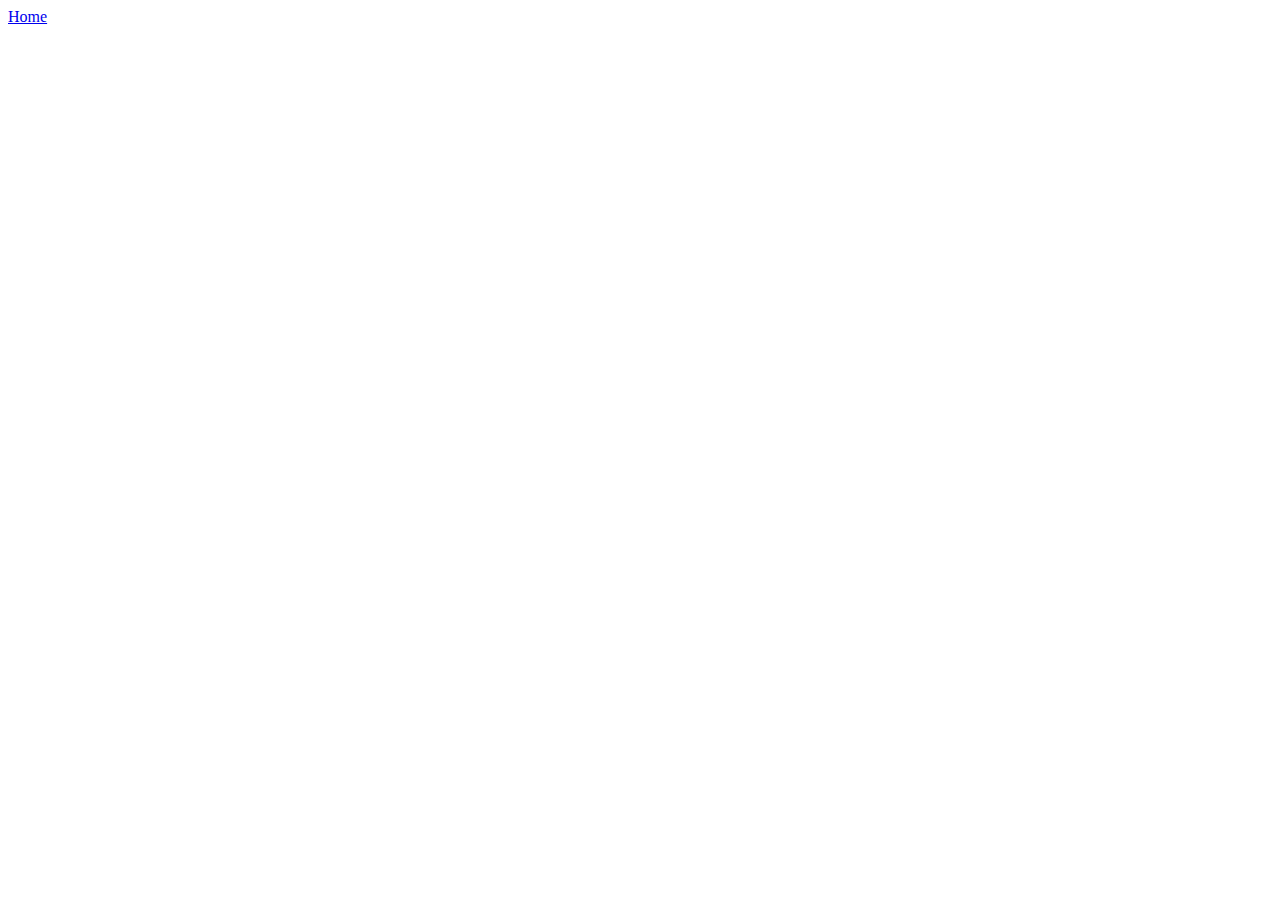
==== recipes/brownies.html @ cbeeb0d9 "Add image and new recipe pages" ====
<!DOCTYPE html>
<html lang="en">
<head>
    <meta charset="UTF-8">
    <meta name="viewport" content="width=, initial-scale=1.0">
    <title>Document</title>
</head>
<body>
    

    <a href="../index.html">Home</a>
</body>
</html>
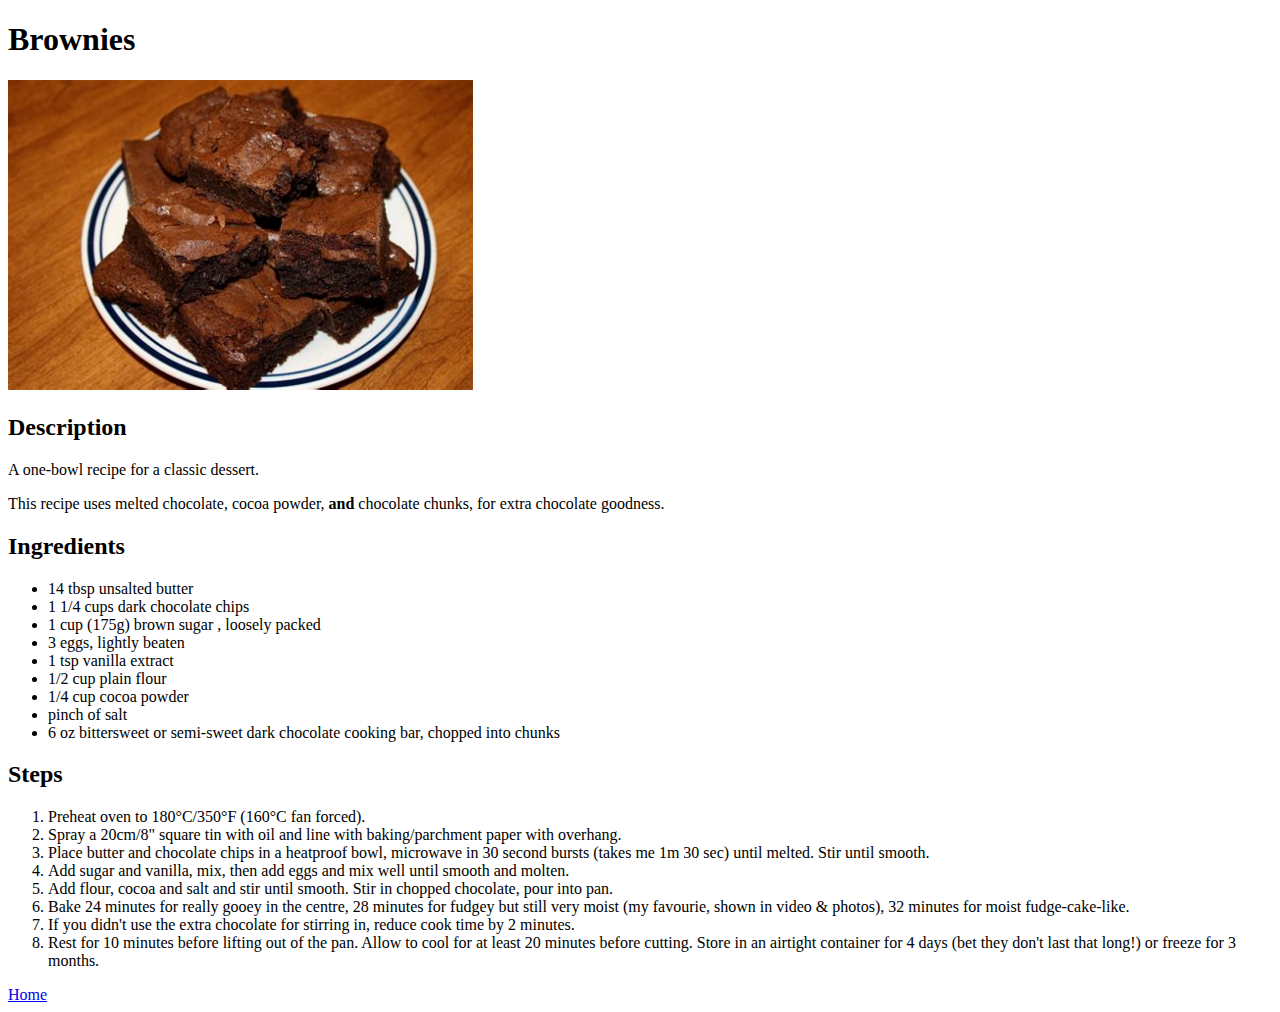
==== commit 46f90fa7: "Add brownie recipe and adjust salad description" ====
--- a/recipes/brownies.html
+++ b/recipes/brownies.html
@@ -3,10 +3,42 @@
 <head>
     <meta charset="UTF-8">
     <meta name="viewport" content="width=, initial-scale=1.0">
-    <title>Document</title>
+    <title>Brownies</title>
 </head>
 <body>
+    <h1>Brownies</h1>
+    <img src="../img/brownies.jpeg" alt="A plate of brownies." height="310">
+
+    <h2>Description</h2>
+    <p>A one-bowl recipe for a classic dessert.</p>
+    <p>This recipe uses melted chocolate, cocoa powder, <strong>and</strong> chocolate chunks, for extra chocolate goodness.</p>
+
+    <h2>Ingredients</h2>
+    <ul>
+        <li>14 tbsp unsalted butter</li>
+        <li>1 1/4 cups dark chocolate chips</li>
+        <li>1 cup (175g) brown sugar , loosely packed</li>
+        <li>3 eggs, lightly beaten</li>
+        <li>1 tsp vanilla extract</li>
+        <li>1/2 cup plain flour</li>
+        <li>1/4 cup cocoa powder</li>
+        <li>pinch of salt</li>
+        <li>6 oz bittersweet or semi-sweet dark chocolate cooking bar, chopped into chunks</li>
+    </ul>
+
+    <h2>Steps</h2>
+    <ol>
+        <li>Preheat oven to 180°C/350°F (160°C fan forced).</li>
+        <li>Spray a 20cm/8" square tin with oil and line with baking/parchment paper with overhang.</li>
+        <li>Place butter and chocolate chips in a heatproof bowl, microwave in 30 second bursts (takes me 1m 30 sec) until melted. Stir until smooth.</li>
+        <li>Add sugar and vanilla, mix, then add eggs and mix well until smooth and molten. </li>
+        <li>Add flour, cocoa and salt and stir until smooth. Stir in chopped chocolate, pour into pan. </li>
+        <li>Bake 24 minutes for really gooey in the centre, 28 minutes for fudgey but still very moist (my favourie, shown in video & photos), 32 minutes for moist fudge-cake-like. </li>
+        <li>If you didn't use the extra chocolate for stirring in, reduce cook time by 2 minutes.</li>
+        <li>Rest for 10 minutes before lifting out of the pan. Allow to cool for at least 20 minutes before cutting. Store in an airtight container for 4 days (bet they don't last that long!) or freeze for 3 months.</li>
+    </ol>
     
+
 
     <a href="../index.html">Home</a>
 </body>
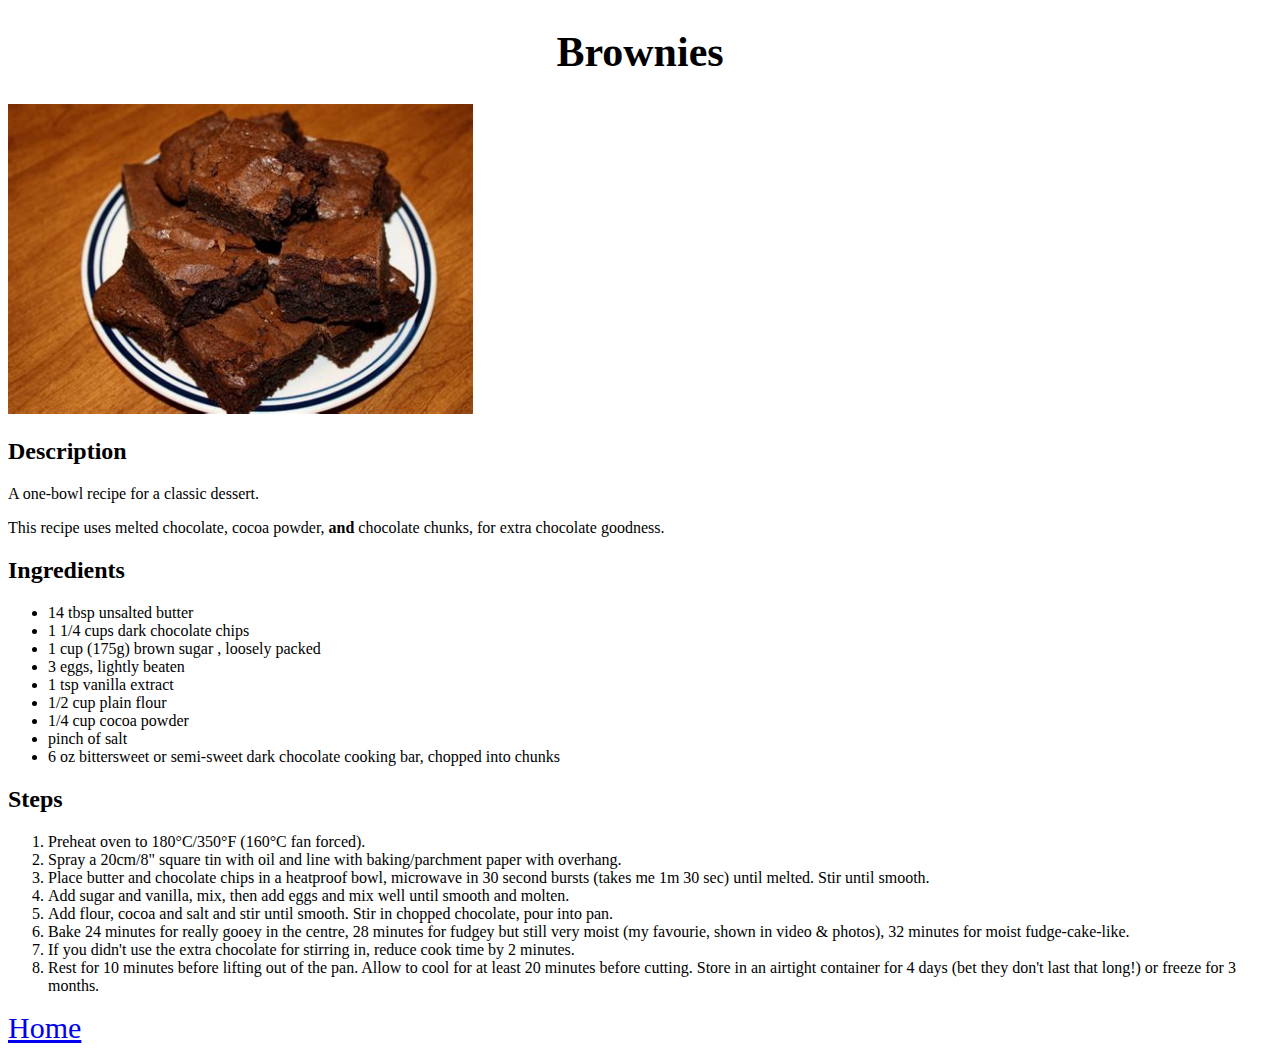
==== commit 8c377de6: "Set up basic css and add to pages" ====
--- a/recipes/brownies.html
+++ b/recipes/brownies.html
@@ -4,6 +4,7 @@
     <meta charset="UTF-8">
     <meta name="viewport" content="width=, initial-scale=1.0">
     <title>Brownies</title>
+    <link rel="stylesheet" href="../styles.css">
 </head>
 <body>
     <h1>Brownies</h1>
--- a/styles.css
+++ b/styles.css
@@ -0,0 +1,11 @@
+/* styles.css */
+
+h1 {
+    font-family: Georgia, 'Times New Roman', Times, serif;
+    text-align: center;
+    font-size: 42px;
+}
+a {
+    font-size: 30px;
+
+}
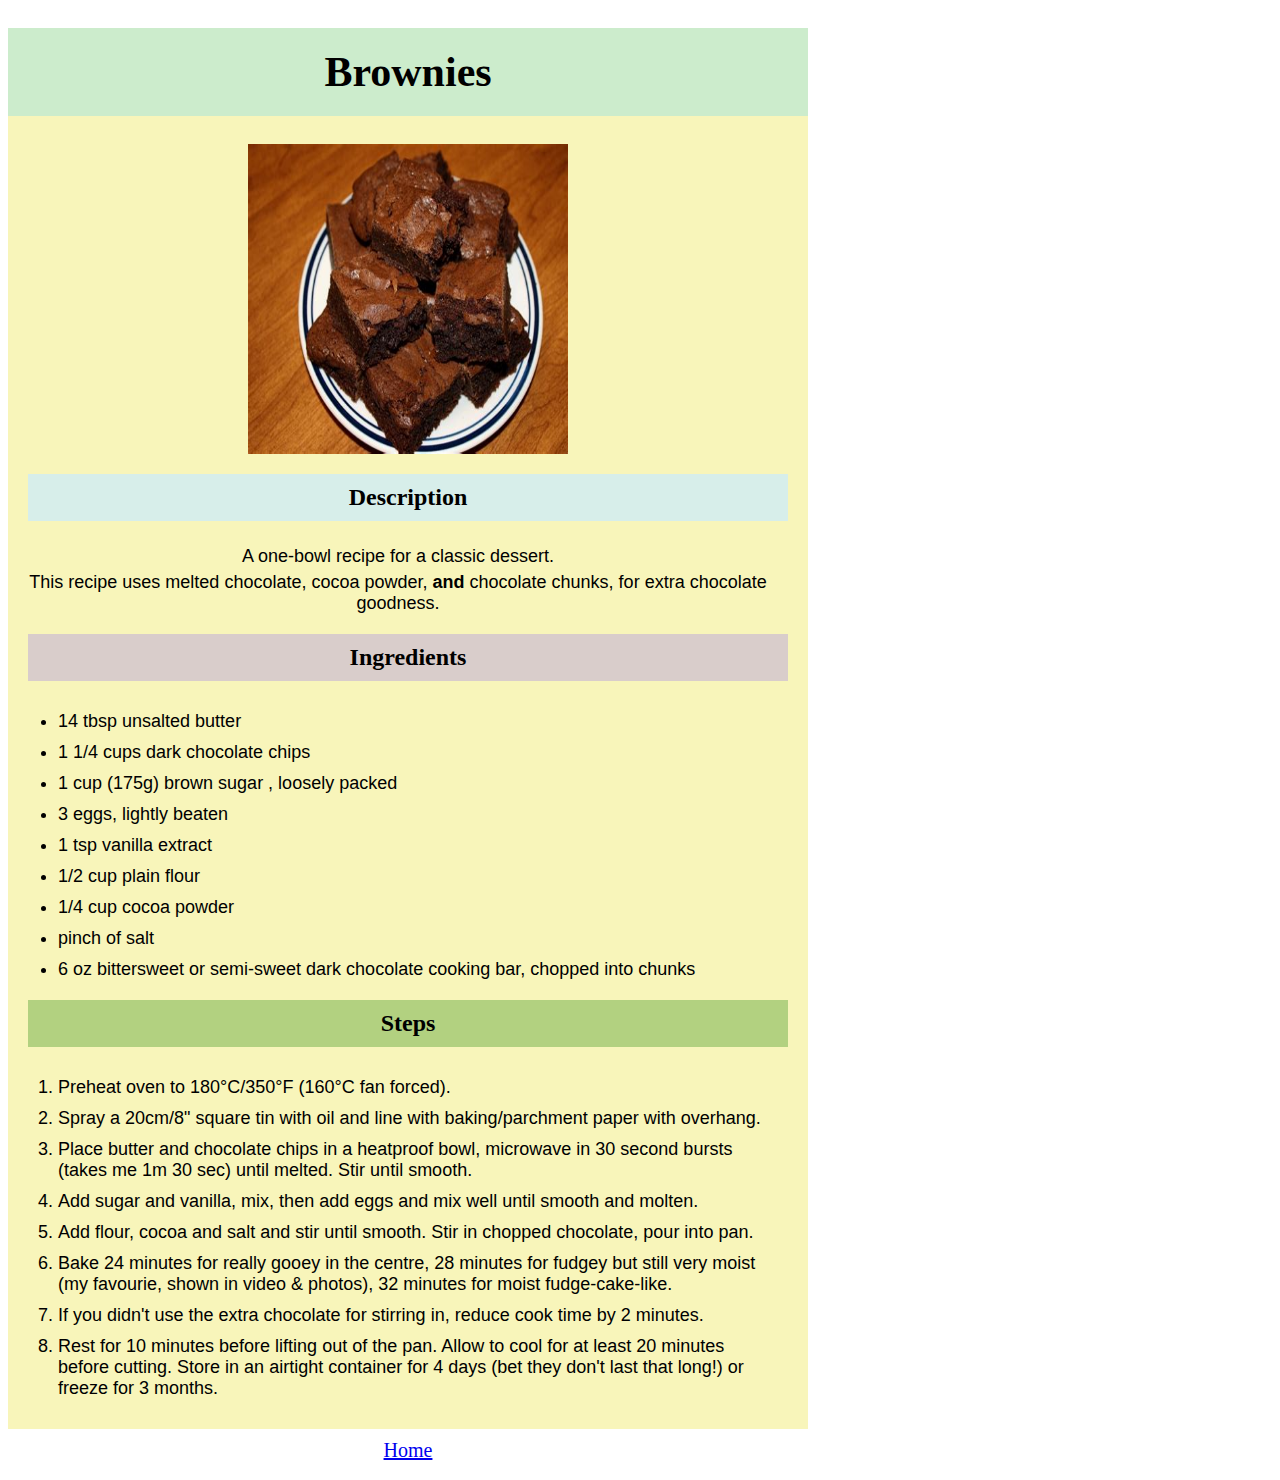
==== commit 1a26bd91: "Add more styling to all pages" ====
--- a/recipes/brownies.html
+++ b/recipes/brownies.html
@@ -7,40 +7,42 @@
     <link rel="stylesheet" href="../styles.css">
 </head>
 <body>
-    <h1>Brownies</h1>
-    <img src="../img/brownies.jpeg" alt="A plate of brownies." height="310">
+    <div class="card recipe">
+        <h1 class="recipe-name">Brownies</h1>
+        <img src="../img/brownies.jpeg" alt="A plate of brownies." height="310">
 
-    <h2>Description</h2>
-    <p>A one-bowl recipe for a classic dessert.</p>
-    <p>This recipe uses melted chocolate, cocoa powder, <strong>and</strong> chocolate chunks, for extra chocolate goodness.</p>
+        <h2 class="description">Description</h2>
+        <p>A one-bowl recipe for a classic dessert.</p>
+        <p>This recipe uses melted chocolate, cocoa powder, <strong>and</strong> chocolate chunks, for extra chocolate goodness.</p>
 
-    <h2>Ingredients</h2>
-    <ul>
-        <li>14 tbsp unsalted butter</li>
-        <li>1 1/4 cups dark chocolate chips</li>
-        <li>1 cup (175g) brown sugar , loosely packed</li>
-        <li>3 eggs, lightly beaten</li>
-        <li>1 tsp vanilla extract</li>
-        <li>1/2 cup plain flour</li>
-        <li>1/4 cup cocoa powder</li>
-        <li>pinch of salt</li>
-        <li>6 oz bittersweet or semi-sweet dark chocolate cooking bar, chopped into chunks</li>
-    </ul>
+        <h2 class="ingredients">Ingredients</h2>
+        <ul>
+            <li>14 tbsp unsalted butter</li>
+            <li>1 1/4 cups dark chocolate chips</li>
+            <li>1 cup (175g) brown sugar , loosely packed</li>
+            <li>3 eggs, lightly beaten</li>
+            <li>1 tsp vanilla extract</li>
+            <li>1/2 cup plain flour</li>
+            <li>1/4 cup cocoa powder</li>
+            <li>pinch of salt</li>
+            <li>6 oz bittersweet or semi-sweet dark chocolate cooking bar, chopped into chunks</li>
+        </ul>
 
-    <h2>Steps</h2>
-    <ol>
-        <li>Preheat oven to 180°C/350°F (160°C fan forced).</li>
-        <li>Spray a 20cm/8" square tin with oil and line with baking/parchment paper with overhang.</li>
-        <li>Place butter and chocolate chips in a heatproof bowl, microwave in 30 second bursts (takes me 1m 30 sec) until melted. Stir until smooth.</li>
-        <li>Add sugar and vanilla, mix, then add eggs and mix well until smooth and molten. </li>
-        <li>Add flour, cocoa and salt and stir until smooth. Stir in chopped chocolate, pour into pan. </li>
-        <li>Bake 24 minutes for really gooey in the centre, 28 minutes for fudgey but still very moist (my favourie, shown in video & photos), 32 minutes for moist fudge-cake-like. </li>
-        <li>If you didn't use the extra chocolate for stirring in, reduce cook time by 2 minutes.</li>
-        <li>Rest for 10 minutes before lifting out of the pan. Allow to cool for at least 20 minutes before cutting. Store in an airtight container for 4 days (bet they don't last that long!) or freeze for 3 months.</li>
-    </ol>
-    
+        <h2 class="steps">Steps</h2>
+        <ol>
+            <li>Preheat oven to 180°C/350°F (160°C fan forced).</li>
+            <li>Spray a 20cm/8" square tin with oil and line with baking/parchment paper with overhang.</li>
+            <li>Place butter and chocolate chips in a heatproof bowl, microwave in 30 second bursts (takes me 1m 30 sec) until melted. Stir until smooth.</li>
+            <li>Add sugar and vanilla, mix, then add eggs and mix well until smooth and molten. </li>
+            <li>Add flour, cocoa and salt and stir until smooth. Stir in chopped chocolate, pour into pan. </li>
+            <li>Bake 24 minutes for really gooey in the centre, 28 minutes for fudgey but still very moist (my favourie, shown in video & photos), 32 minutes for moist fudge-cake-like. </li>
+            <li>If you didn't use the extra chocolate for stirring in, reduce cook time by 2 minutes.</li>
+            <li>Rest for 10 minutes before lifting out of the pan. Allow to cool for at least 20 minutes before cutting. Store in an airtight container for 4 days (bet they don't last that long!) or freeze for 3 months.</li>
+        </ol>
+        
 
 
-    <a href="../index.html">Home</a>
+        <a class="home-link" href="../index.html">Home</a>
+    </div>
 </body>
 </html>--- a/styles.css
+++ b/styles.css
@@ -1,11 +1,93 @@
 /* styles.css */
+
+.card {
+    width: 800px;
+    padding-bottom: 5px;
+}
+
+.home {
+    background-color: rgb(209, 225, 235);
+}
+
+.recipe {
+    background-color:rgb(248, 245, 186);
+}
+
 
 h1 {
     font-family: Georgia, 'Times New Roman', Times, serif;
     text-align: center;
     font-size: 42px;
+    padding: 20px;
 }
+
 a {
     font-size: 30px;
+    
+}
 
+#home {
+    background-color: rgb(235, 235, 235);
+   
 }
+
+.recipe-name {
+    background-color: rgb(204, 236, 204);
+}
+
+img {
+    display: block;
+    margin-left: auto;
+    margin-right: auto;
+    width: 40%;
+}
+
+h2 {
+    font-family: Cambria, Cochin, Georgia, Times, 'Times New Roman', serif;
+    text-align: center;
+    padding: 10px;
+    margin: 20px;
+}
+
+.description {
+    background-color: rgb(215, 238, 234);
+    font-size: 24px;
+}
+
+.ingredients {
+    background-color: rgba(188, 170, 218, 0.527);
+}
+
+.steps {
+    background-color: rgba(21, 128, 0, 0.308);
+}
+
+p, li {
+    font-family: Arial, Helvetica, sans-serif;
+    font-size: 18px;
+    margin: 0 10px;
+    padding-top: 5px;
+    padding-right: 20px;
+}
+
+p {
+    text-align: center;
+}
+
+ol {
+    margin-bottom: 30px;
+}
+
+li {
+    padding-top: 10px;
+}
+
+.home-link {
+    font-size: 20px;
+    background-color: white;
+    display: block;
+    text-align: center;
+    padding: 10px;
+    margin-top: 10px;
+    margin-bottom: -5px;
+}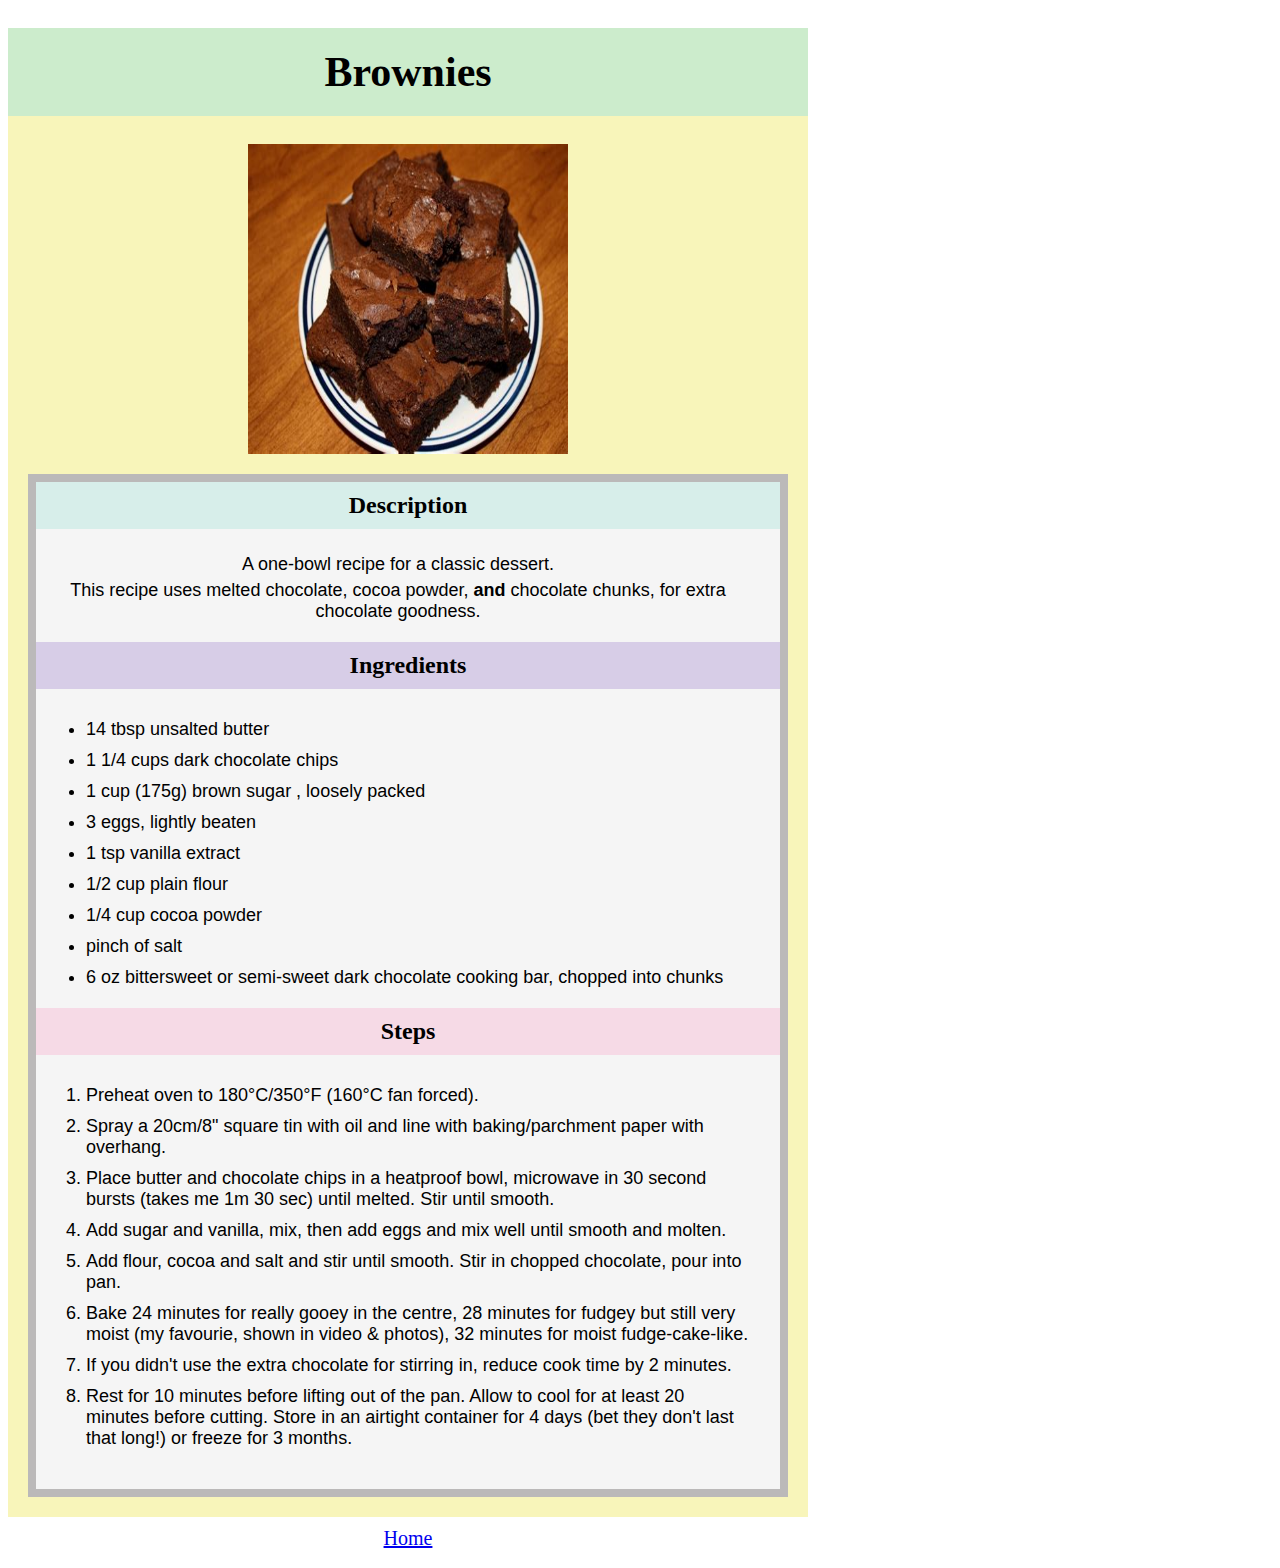
==== commit 7485a625: "Refine styles" ====
--- a/recipes/brownies.html
+++ b/recipes/brownies.html
@@ -11,35 +11,36 @@
         <h1 class="recipe-name">Brownies</h1>
         <img src="../img/brownies.jpeg" alt="A plate of brownies." height="310">
 
-        <h2 class="description">Description</h2>
-        <p>A one-bowl recipe for a classic dessert.</p>
-        <p>This recipe uses melted chocolate, cocoa powder, <strong>and</strong> chocolate chunks, for extra chocolate goodness.</p>
+        <div class="details">
+            <h2 class="description">Description</h2>
+            <p>A one-bowl recipe for a classic dessert.</p>
+            <p>This recipe uses melted chocolate, cocoa powder, <strong>and</strong> chocolate chunks, for extra chocolate goodness.</p>
 
-        <h2 class="ingredients">Ingredients</h2>
-        <ul>
-            <li>14 tbsp unsalted butter</li>
-            <li>1 1/4 cups dark chocolate chips</li>
-            <li>1 cup (175g) brown sugar , loosely packed</li>
-            <li>3 eggs, lightly beaten</li>
-            <li>1 tsp vanilla extract</li>
-            <li>1/2 cup plain flour</li>
-            <li>1/4 cup cocoa powder</li>
-            <li>pinch of salt</li>
-            <li>6 oz bittersweet or semi-sweet dark chocolate cooking bar, chopped into chunks</li>
-        </ul>
+            <h2 class="ingredients">Ingredients</h2>
+            <ul>
+                <li>14 tbsp unsalted butter</li>
+                <li>1 1/4 cups dark chocolate chips</li>
+                <li>1 cup (175g) brown sugar , loosely packed</li>
+                <li>3 eggs, lightly beaten</li>
+                <li>1 tsp vanilla extract</li>
+                <li>1/2 cup plain flour</li>
+                <li>1/4 cup cocoa powder</li>
+                <li>pinch of salt</li>
+                <li>6 oz bittersweet or semi-sweet dark chocolate cooking bar, chopped into chunks</li>
+            </ul>
 
-        <h2 class="steps">Steps</h2>
-        <ol>
-            <li>Preheat oven to 180°C/350°F (160°C fan forced).</li>
-            <li>Spray a 20cm/8" square tin with oil and line with baking/parchment paper with overhang.</li>
-            <li>Place butter and chocolate chips in a heatproof bowl, microwave in 30 second bursts (takes me 1m 30 sec) until melted. Stir until smooth.</li>
-            <li>Add sugar and vanilla, mix, then add eggs and mix well until smooth and molten. </li>
-            <li>Add flour, cocoa and salt and stir until smooth. Stir in chopped chocolate, pour into pan. </li>
-            <li>Bake 24 minutes for really gooey in the centre, 28 minutes for fudgey but still very moist (my favourie, shown in video & photos), 32 minutes for moist fudge-cake-like. </li>
-            <li>If you didn't use the extra chocolate for stirring in, reduce cook time by 2 minutes.</li>
-            <li>Rest for 10 minutes before lifting out of the pan. Allow to cool for at least 20 minutes before cutting. Store in an airtight container for 4 days (bet they don't last that long!) or freeze for 3 months.</li>
-        </ol>
-        
+            <h2 class="steps">Steps</h2>
+            <ol>
+                <li>Preheat oven to 180°C/350°F (160°C fan forced).</li>
+                <li>Spray a 20cm/8" square tin with oil and line with baking/parchment paper with overhang.</li>
+                <li>Place butter and chocolate chips in a heatproof bowl, microwave in 30 second bursts (takes me 1m 30 sec) until melted. Stir until smooth.</li>
+                <li>Add sugar and vanilla, mix, then add eggs and mix well until smooth and molten. </li>
+                <li>Add flour, cocoa and salt and stir until smooth. Stir in chopped chocolate, pour into pan. </li>
+                <li>Bake 24 minutes for really gooey in the centre, 28 minutes for fudgey but still very moist (my favourie, shown in video & photos), 32 minutes for moist fudge-cake-like. </li>
+                <li>If you didn't use the extra chocolate for stirring in, reduce cook time by 2 minutes.</li>
+                <li>Rest for 10 minutes before lifting out of the pan. Allow to cool for at least 20 minutes before cutting. Store in an airtight container for 4 days (bet they don't last that long!) or freeze for 3 months.</li>
+            </ol>
+        </div>
 
 
         <a class="home-link" href="../index.html">Home</a>
--- a/styles.css
+++ b/styles.css
@@ -1,18 +1,23 @@
 /* styles.css */
+
+* {
+    box-sizing: border-box
+}
 
 .card {
     width: 800px;
     padding-bottom: 5px;
 }
 
+
 .home {
     background-color: rgb(209, 225, 235);
+    padding-bottom: 20px;
 }
 
 .recipe {
     background-color:rgb(248, 245, 186);
 }
-
 
 h1 {
     font-family: Georgia, 'Times New Roman', Times, serif;
@@ -42,16 +47,25 @@
     width: 40%;
 }
 
+.details {
+    background-color: whitesmoke;
+    border: 8px solid rgb(187, 185, 185);
+    margin: 20px;
+    padding-bottom: 10px;
+    
+}
+
 h2 {
     font-family: Cambria, Cochin, Georgia, Times, 'Times New Roman', serif;
     text-align: center;
     padding: 10px;
-    margin: 20px;
+    
 }
 
 .description {
     background-color: rgb(215, 238, 234);
     font-size: 24px;
+    margin-top: 0px;
 }
 
 .ingredients {
@@ -59,7 +73,7 @@
 }
 
 .steps {
-    background-color: rgba(21, 128, 0, 0.308);
+    background-color: rgba(247, 159, 196, 0.308);
 }
 
 p, li {
